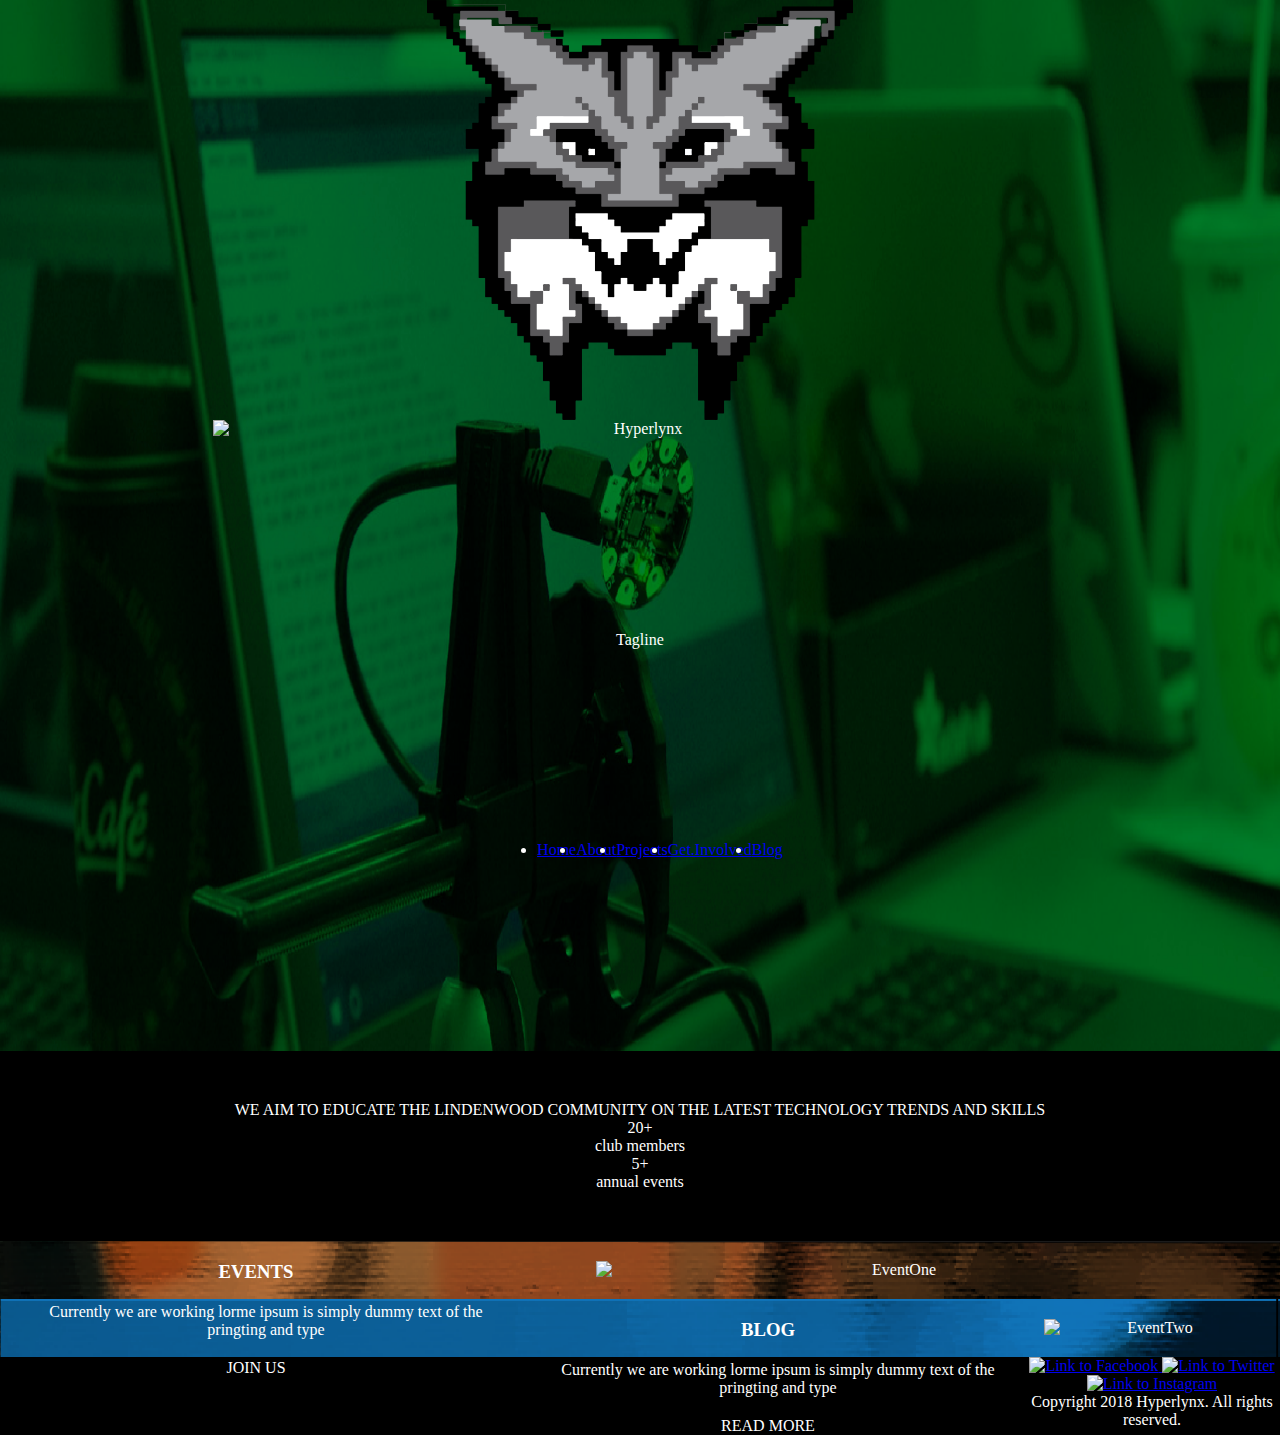
==== index.html @ 77ca868d "Add alt text for background image" ====
<!DOCTYPE html>
<html lang="en" dir="ltr">
  <head>
    <meta charset="utf-8">
    <title>Home</title>
    <link rel="stylesheet" href="Css/styles.css">
  </head>
  <body>

    <div class="mobilehead">
      <img id="home" src="images/Backgrounds/BG-img-0.png" alt="background image">
      <img id="lynx" src="images/Logos/Lynx.png" alt="Hyperlynx">
      <img id="logo" src="Images/Logos/Logo.png" alt="Hyperlynx">

      <h1>Hyperlynx</h1>

      <p>Tagline</p>
      <!--This is the navigation bar-->
        <nav>
        <ul>
          <li><a href="Index.html">Home</a></li>
          <li><a href="About.html">About</a></li>
          <li><a href="Projects.html">Projects</a></li>
          <li><a href="Getinvolved.html">Get.Involved</a></li>
          <li><a href="https://hyperlynxlub.org/blog/.php">Blog</a></li>
        </ul>
        </nav>
      </div>
    <!--This is the dark grey section with information in-->
    <div class="informationsection">
      <p>WE AIM TO EDUCATE THE LINDENWOOD COMMUNITY ON THE LATEST TECHNOLOGY TRENDS AND SKILLS</p>
      <p>20+</p>
      <p>club members</p>
      <p>5+</p>
      <p>annual events</p>
    </div>
    <!--This is the 1st event, the orange one-->
      <div class="eventone">
        <div class="textleft">
        <h3>EVENTS</h3>
        <p class="description">Currently we are working lorme ipsum is simply dummy text of the pringting and type</p>
        <p class="join">JOIN US</p>
      </div>
      <div class="image">
        <img class="eventimg" src="images/Backgrounds/eventpictureone.png" alt="EventOne">
      </div>
      </div>
      <!--This is the second event, the blue one-->
    <div class="eventtwo">
      <div class="textleft">
      <h3>BLOG</h3>
      <p class="description">Currently we are working lorme ipsum is simply dummy text of the pringting and type</p>
      <p>READ MORE</p>
      </div>
      <div class="image">
      <img class="eventimg" src="images/Backgrounds/eventpicturetwo.png" alt="EventTwo">
    </div>
    </div>
  </body>
  <!--These are the links to social media-->
  <footer>
    <a href="https://www.facebook.com/lubhyperlynx/">
      <img src="Facebook.jpg" alt="Link to Facebook">
    </a>
    <a href="https://twitter.com/hyperlynxlub">
      <img src="Twitter.jpg" alt="Link to Twitter">
    </a>
    <a href="https://www.instagram.com/hyperlynxlub/">
      <img src="Instagram.jpg" alt="Link to Instagram">
    </a>
    <p>Copyright 2018 Hyperlynx. All rights reserved.</p>
  </footer>
</html>
---- Css/styles.css ----
* {
  box-sizing: border-box;
  margin: 0 auto;
  text-align: center;
}

body {
  background-color: black;
  color: white;
}

.mobilehead {
  background-image: url("../Images/HomeImage.png");
  background-size: cover;
  display: grid;
  grid-template-columns: repeat(6, 1fr);
  grid-template-rows: 1fr 1fr 1fr 1fr 1fr;
}

#home {
  width: 100%;
  height: 100%;
  display: block;
  grid-column: 1/ span 6;
  grid-row: 1/ span 6;
}

#lynx {
  max-width: 500px;
  width: 100%;
  height: 100%;
  display: block;
  grid-column: 3/ span 2;
  grid-row: 1/ span 2;
}

#logo {
  width: 100%;
  display: block;
  grid-column: 2/ span 4;
  grid-row: 3/ span 1;
}

h1 {
  display: none;
}

nav {
  grid-column: 1/ span 6;
  grid-row: 5/ span 1;
}

ul {
  display: flex;
}

p {
  grid-column: 3/ span 2;
  grid-row: 4/ span 1;
}

.logos {
  grid-column: 2/ span 2;
}

.informationsection {
  padding-top: 50px;
  padding-bottom: 50px;
}

.eventone {
  width: 100%;
  background: url("../images/Backgrounds/BG-img-01.png");
  background-size: cover;
  background-color: #cccccc;
}

.textleft {
  float: left;
  width: 40%;
}

.textleft h3 {
  padding-top: 20px;
}

.description {
  padding-left: 20px;
}

.textleft h3,
.description {
  padding-bottom: 20px;
}

.eventimg {
  max-width: 50%;
  display: block;
  padding: 20px;
  height: auto;
}

.eventtwo {
  background: url("../images/Backgrounds/BG-img-02.png");
  background-size: cover;
  background-color: #cccccc;
}

footer {
  background-color: black;
}
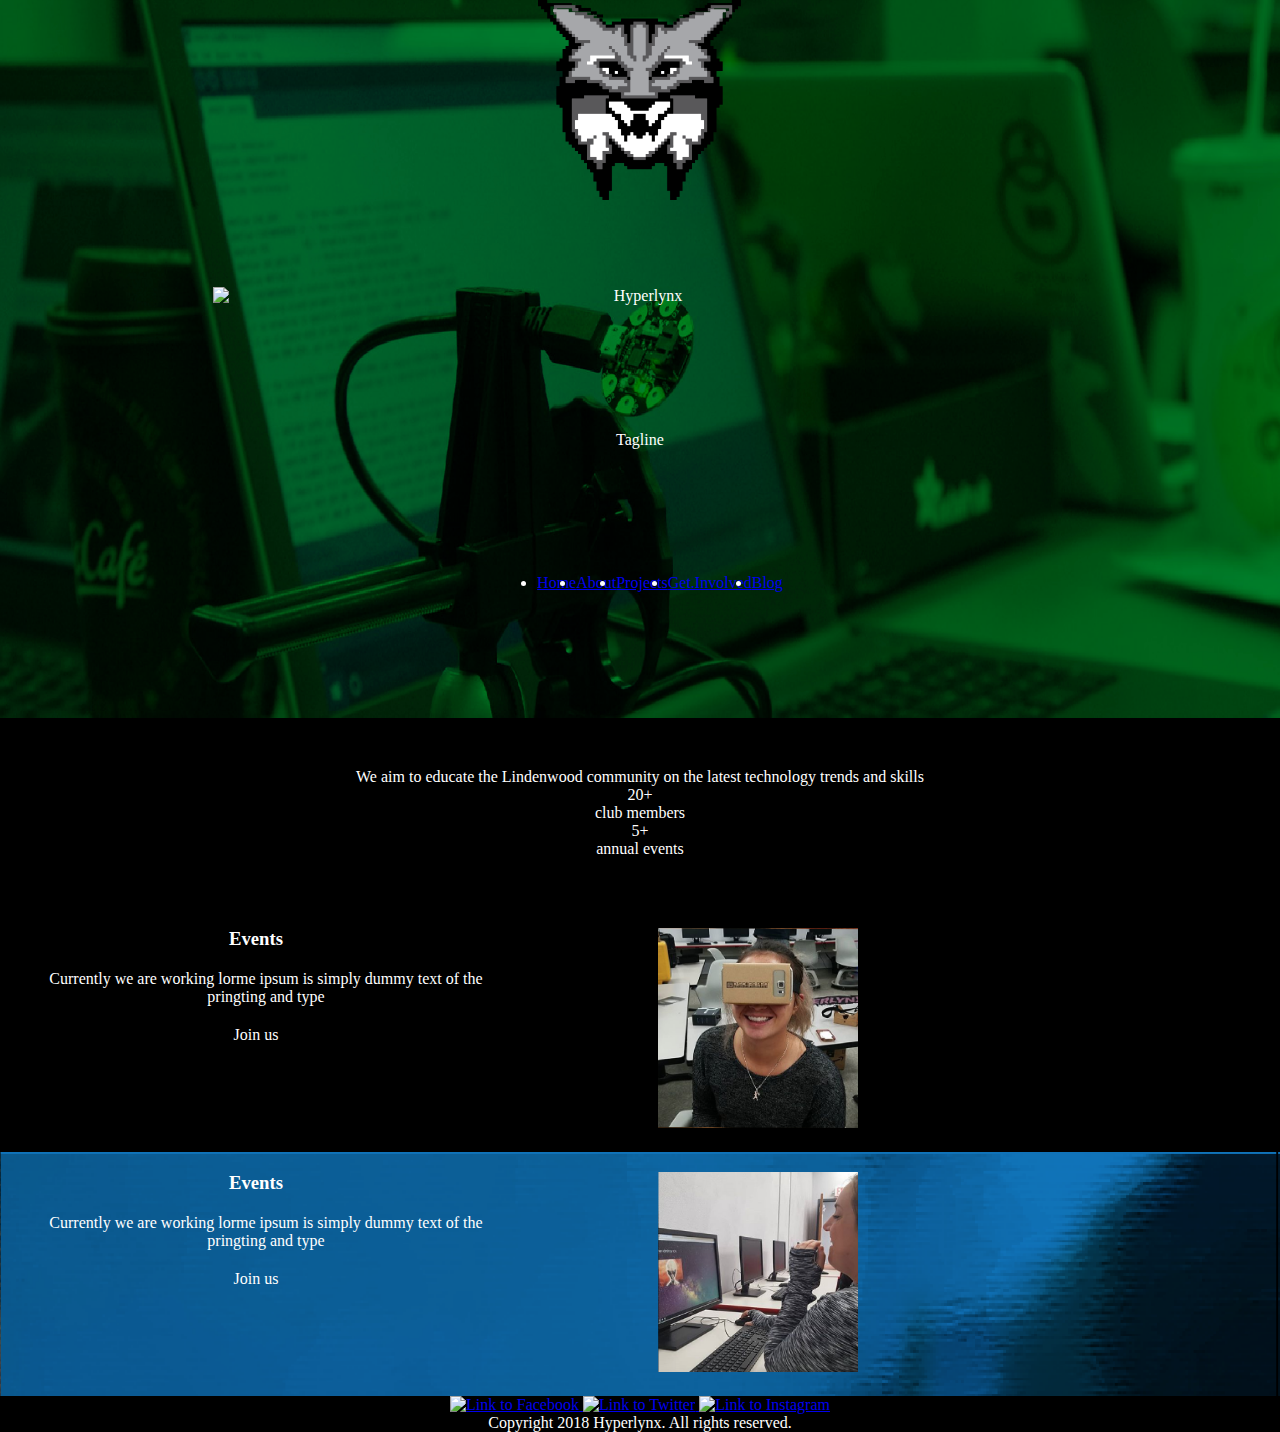
==== commit 2c82dbd6: "Merge branch 'master' into CSSGRID" ====
--- a/index.html
+++ b/index.html
@@ -1,63 +1,66 @@
 <!DOCTYPE html>
 <html lang="en" dir="ltr">
-  <head>
-    <meta charset="utf-8">
-    <title>Home</title>
-    <link rel="stylesheet" href="Css/styles.css">
-  </head>
-  <body>
+<head>
+  <meta charset="utf-8">
+  <title>Home</title>
+  <link rel="stylesheet" href="Css/styles.css">
+</head>
+<body>
+  <div class="mobile-head">
+    <img id="home" src="images/Backgrounds/BG-img-0.png" alt="">
+    <img id="lynx" src="images/Logos/Lynx.png" alt="Hyperlynx" width="100" height="200">
+    <img id="logo" src="Images/Logos/Logo.png" alt="Hyperlynx">
 
-    <div class="mobilehead">
-      <img id="home" src="images/Backgrounds/BG-img-0.png" alt="background image">
-      <img id="lynx" src="images/Logos/Lynx.png" alt="Hyperlynx">
-      <img id="logo" src="Images/Logos/Logo.png" alt="Hyperlynx">
+    <h1>Hyperlynx</h1>
 
-      <h1>Hyperlynx</h1>
+    <p>Tagline</p>
 
-      <p>Tagline</p>
-      <!--This is the navigation bar-->
-        <nav>
-        <ul>
-          <li><a href="Index.html">Home</a></li>
-          <li><a href="About.html">About</a></li>
-          <li><a href="Projects.html">Projects</a></li>
-          <li><a href="Getinvolved.html">Get.Involved</a></li>
-          <li><a href="https://hyperlynxlub.org/blog/.php">Blog</a></li>
-        </ul>
-        </nav>
-      </div>
-    <!--This is the dark grey section with information in-->
-    <div class="informationsection">
-      <p>WE AIM TO EDUCATE THE LINDENWOOD COMMUNITY ON THE LATEST TECHNOLOGY TRENDS AND SKILLS</p>
-      <p>20+</p>
-      <p>club members</p>
-      <p>5+</p>
-      <p>annual events</p>
+    <nav>
+      <ul>
+        <li><a href="Index.html">Home</a></li>
+        <li><a href="About.html">About</a></li>
+        <li><a href="Projects.html">Projects</a></li>
+        <li><a href="Getinvolved.html">Get.Involved</a></li>
+        <li><a href="https://hyperlynxlub.org/blog/.php">Blog</a></li>
+      </ul>
+    </nav>
+  </div>
+
+  <!--This is the dark grey section with information in-->
+  <div class="information-section">
+    <p>We aim to educate the Lindenwood community on the latest technology trends and skills</p>
+    <p>20+</p>
+    <p>club members</p>
+    <p>5+</p>
+    <p>annual events</p>
+  </div>
+
+  <!--This is the 1st event, the orange one-->
+  <div class="eventone">
+    <div class="text-left">
+      <h3>Events</h3>
+      <p class="description">Currently we are working lorme ipsum is simply dummy text of the pringting and type</p>
+      <p class="join">Join us</p>
     </div>
-    <!--This is the 1st event, the orange one-->
-      <div class="eventone">
-        <div class="textleft">
-        <h3>EVENTS</h3>
-        <p class="description">Currently we are working lorme ipsum is simply dummy text of the pringting and type</p>
-        <p class="join">JOIN US</p>
-      </div>
-      <div class="image">
-        <img class="eventimg" src="images/Backgrounds/eventpictureone.png" alt="EventOne">
-      </div>
-      </div>
-      <!--This is the second event, the blue one-->
-    <div class="eventtwo">
-      <div class="textleft">
-      <h3>BLOG</h3>
+
+    <div class="image">
+      <img src="images/Backgrounds/img-01.png" alt="EventOne" width="200" height="200">
+    </div>
+  </div>
+
+  <!--This is the second event, the blue one-->
+  <div class="event-two">
+    <div class="text-left">
+      <h3>Events</h3>
       <p class="description">Currently we are working lorme ipsum is simply dummy text of the pringting and type</p>
-      <p>READ MORE</p>
-      </div>
-      <div class="image">
-      <img class="eventimg" src="images/Backgrounds/eventpicturetwo.png" alt="EventTwo">
+      <p>Join us</p>
     </div>
+
+    <div class="image">
+      <img src="images/Backgrounds/img-02.png" alt="EventTwo" height="200" width="200">
     </div>
-  </body>
-  <!--These are the links to social media-->
+  </div>
+
   <footer>
     <a href="https://www.facebook.com/lubhyperlynx/">
       <img src="Facebook.jpg" alt="Link to Facebook">
@@ -70,4 +73,5 @@
     </a>
     <p>Copyright 2018 Hyperlynx. All rights reserved.</p>
   </footer>
-</html>+</body>
+</html>
--- a/Css/styles.css
+++ b/Css/styles.css
@@ -9,7 +9,7 @@
   color: white;
 }
 
-.mobilehead {
+.mobile-head {
   background-image: url("../Images/HomeImage.png");
   background-size: cover;
   display: grid;
@@ -20,25 +20,20 @@
 #home {
   width: 100%;
   height: 100%;
-  display: block;
-  grid-column: 1/ span 6;
-  grid-row: 1/ span 6;
+  grid-column: 1 / span 6;
+  grid-row: 1 / span 6;
 }
 
 #lynx {
-  max-width: 500px;
-  width: 100%;
-  height: 100%;
-  display: block;
-  grid-column: 3/ span 2;
-  grid-row: 1/ span 2;
+  width: auto;
+  grid-column: 3 / span 2;
+  grid-row: 1 / span 2;
 }
 
 #logo {
   width: 100%;
-  display: block;
-  grid-column: 2/ span 4;
-  grid-row: 3/ span 1;
+  grid-column: 2 / span 4;
+  grid-row: 3 / span 1;
 }
 
 h1 {
@@ -46,8 +41,8 @@
 }
 
 nav {
-  grid-column: 1/ span 6;
-  grid-row: 5/ span 1;
+  grid-column: 1 / span 6;
+  grid-row: 5 / span 1;
 }
 
 ul {
@@ -55,32 +50,32 @@
 }
 
 p {
-  grid-column: 3/ span 2;
-  grid-row: 4/ span 1;
+  grid-column: 3 / span 2;
+  grid-row: 4 / span 1;
 }
 
 .logos {
-  grid-column: 2/ span 2;
+  grid-column: 2 / span 2;
 }
 
-.informationsection {
+.information-section {
   padding-top: 50px;
   padding-bottom: 50px;
 }
 
-.eventone {
+.event-one {
   width: 100%;
   background: url("../images/Backgrounds/BG-img-01.png");
   background-size: cover;
   background-color: #cccccc;
 }
 
-.textleft {
+.text-left {
   float: left;
   width: 40%;
 }
 
-.textleft h3 {
+.text-left h3 {
   padding-top: 20px;
 }
 
@@ -88,19 +83,17 @@
   padding-left: 20px;
 }
 
-.textleft h3,
+.text-left h3,
 .description {
   padding-bottom: 20px;
 }
 
-.eventimg {
-  max-width: 50%;
-  display: block;
+.image {
+  width: 60%;
   padding: 20px;
-  height: auto;
 }
 
-.eventtwo {
+.event-two {
   background: url("../images/Backgrounds/BG-img-02.png");
   background-size: cover;
   background-color: #cccccc;
@@ -108,4 +101,4 @@
 
 footer {
   background-color: black;
-}+}
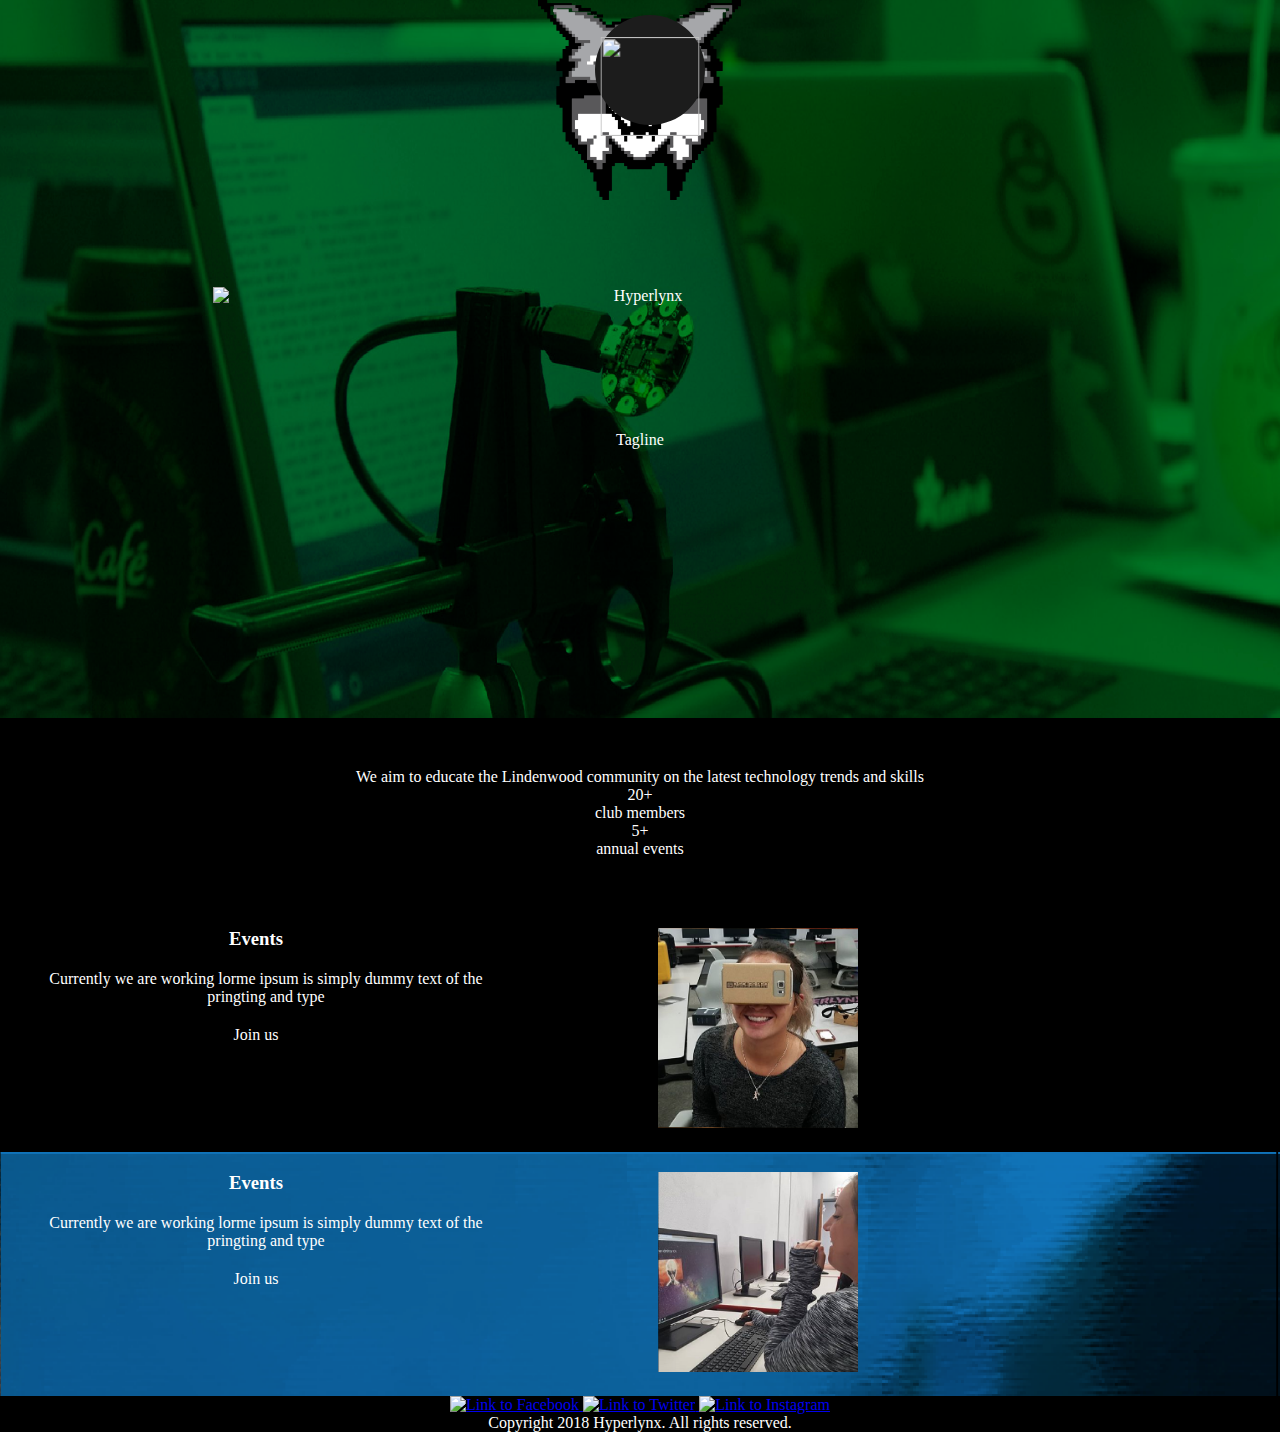
==== commit 20ec044f: "pages linked and calendar was changed to projects" ====
--- a/index.html
+++ b/index.html
@@ -15,15 +15,20 @@
 
     <p>Tagline</p>
 
-    <nav>
-      <ul>
-        <li><a href="Index.html">Home</a></li>
-        <li><a href="About.html">About</a></li>
-        <li><a href="Projects.html">Projects</a></li>
-        <li><a href="Getinvolved.html">Get.Involved</a></li>
-        <li><a href="https://hyperlynxlub.org/blog/.php">Blog</a></li>
-      </ul>
-    </nav>
+      <nav class="menu">
+        <input type="checkbox" href="#" class="menu-open" name="menu-open" id="menu-open"/>
+        <label class="menu-open-button" for="menu-open">
+          <img class="hamburger" src="logo/lynx.png" alt="">
+        </label>
+
+        <a href="About.html" class="menu-item"> <p class="navp">About</p> </a>
+        <a href="https://hyperlynxlub.org/blog/.php" class="menu-item"> <p class="navp">Blog</p> </a>
+        <a href="Projects.html" class="menu-item"> <p class="navp">Projects</p></a>
+        <a href="Index.html" class="menu-item"> <p class="navp">Events</p> </a>
+        <a href="Getinvolved.html" class="menu-item"> <p class="navp">Get Involved</p> </a>
+
+      </nav>
+
   </div>
 
   <!--This is the dark grey section with information in-->
--- a/Css/styles.css
+++ b/Css/styles.css
@@ -102,3 +102,160 @@
 footer {
   background-color: black;
 }
+
+<!-- CSS animations -->
+
+
+a {
+  color: inherit;
+  text-decoration: none;
+}
+
+.navp {
+font-size: 11px;
+}
+
+
+
+.menu-item, .menu-open-button {
+  background: #1c1c1c;
+  border-radius: 100%;
+  width: 100px;
+  height: 100px;
+  margin-left: -40px;
+  position: absolute;
+  top: 20px;
+  color: white;
+  text-align: center;
+  line-height: 80px;
+  -webkit-transform: translate3d(0, 0, 0);
+          transform: translate3d(0, 0, 0);
+  transition: -webkit-transform ease-out 200ms;
+  transition: transform ease-out 200ms;
+  transition: transform ease-out 200ms, -webkit-transform ease-out 200ms;
+}
+
+.menu-open {
+  display: none;
+}
+
+
+.hamburger {
+  margin-top: 20px;
+  width: 90px;
+  height: 90px;
+  transition: -webkit-transform 200ms;
+  transition: transform 200ms;
+  transition: transform 200ms, -webkit-transform 200ms;
+}
+
+.hamburger-1 {
+  -webkit-transform: translate3d(0, -8px, 0);
+          transform: translate3d(0, -8px, 0);
+}
+
+.hamburger-2 {
+  -webkit-transform: translate3d(0, 0, 0);
+          transform: translate3d(0, 0, 0);
+}
+
+.hamburger-3 {
+  -webkit-transform: translate3d(0, 8px, 0);
+          transform: translate3d(0, 8px, 0);
+}
+
+.menu-open:checked + .menu-open-button .hamburger-1 {
+  -webkit-transform: translate3d(0, 0, 0) rotate(45deg);
+          transform: translate3d(0, 0, 0) rotate(45deg);
+}
+.menu-open:checked + .menu-open-button .hamburger-2 {
+  -webkit-transform: translate3d(0, 0, 0) scale(0.1, 1);
+          transform: translate3d(0, 0, 0) scale(0.1, 1);
+}
+.menu-open:checked + .menu-open-button .hamburger-3 {
+  -webkit-transform: translate3d(0, 0, 0) rotate(-45deg);
+          transform: translate3d(0, 0, 0) rotate(-45deg);
+}
+
+.menu {
+  position: absolute;
+  left: 50%;
+  margin-left: -190px;
+  padding-top: 20px;
+  padding-left: 190px;
+  width: 380px;
+  height: 250px;
+  box-sizing: border-box;
+  font-size: 20px;
+  text-align: left;
+}
+
+.menu-item:hover {
+  background: white;
+  color: #ff4081;
+}
+.menu-item:nth-child(3) {
+  transition-duration: 70ms;
+}
+.menu-item:nth-child(4) {
+  transition-duration: 130ms;
+}
+.menu-item:nth-child(5) {
+  transition-duration: 190ms;
+}
+.menu-item:nth-child(6) {
+  transition-duration: 250ms;
+}
+.menu-item:nth-child(7) {
+  transition-duration: 310ms;
+}
+
+.menu-open-button {
+  z-index: 2;
+  transition-timing-function: cubic-bezier(0.175, 0.885, 0.32, 1.275);
+  transition-duration: 400ms;
+  -webkit-transform: scale(1.1, 1.1) translate3d(0, 0, 0);
+          transform: scale(1.1, 1.1) translate3d(0, 0, 0);
+  cursor: pointer;
+}
+
+.menu-open-button:hover {
+  -webkit-transform: scale(1.2, 1.2) translate3d(0, 0, 0);
+          transform: scale(1.2, 1.2) translate3d(0, 0, 0);
+}
+
+.menu-open:checked + .menu-open-button {
+  transition-timing-function: linear;
+  transition-duration: 200ms;
+  -webkit-transform: scale(0.8, 0.8) translate3d(0, 0, 0);
+          transform: scale(0.8, 0.8) translate3d(0, 0, 0);
+}
+
+.menu-open:checked ~ .menu-item {
+  transition-timing-function: cubic-bezier(0.935, 0, 0.34, 1.33);
+}
+.menu-open:checked ~ .menu-item:nth-child(3) {
+  transition-duration: 160ms;
+  -webkit-transform: translate3d(-250.42548px, 200.48084px, 0);
+          transform: translate3d(-250.42548px, 200.48084px, 0);
+}
+.menu-open:checked ~ .menu-item:nth-child(4) {
+  transition-duration: 240ms;
+  -webkit-transform: translate3d(-180.18543px, -85.2491px, 0);
+          transform: translate3d(-180.18543px, -85.2491px, 0);
+}
+.menu-open:checked ~ .menu-item:nth-child(5) {
+  transition-duration: 320ms;
+  -webkit-transform: translate3d(-0.09158px, -250.99996px, 0);
+          transform: translate3d(-0.09158px, -250.99996px, 0);
+}
+.menu-open:checked ~ .menu-item:nth-child(6) {
+  transition-duration: 400ms;
+  -webkit-transform: translate3d(180.04956px, -85.37192px, 0);
+          transform: translate3d(180.04956px, -85.37192px, 0);
+}
+.menu-open:checked ~ .menu-item:nth-child(7) {
+  transition-duration: 480ms;
+  -webkit-transform: translate3d(250.40705px, 200.66307px, 0);
+          transform: translate3d(250.40705px, 200.66307px, 0);
+}
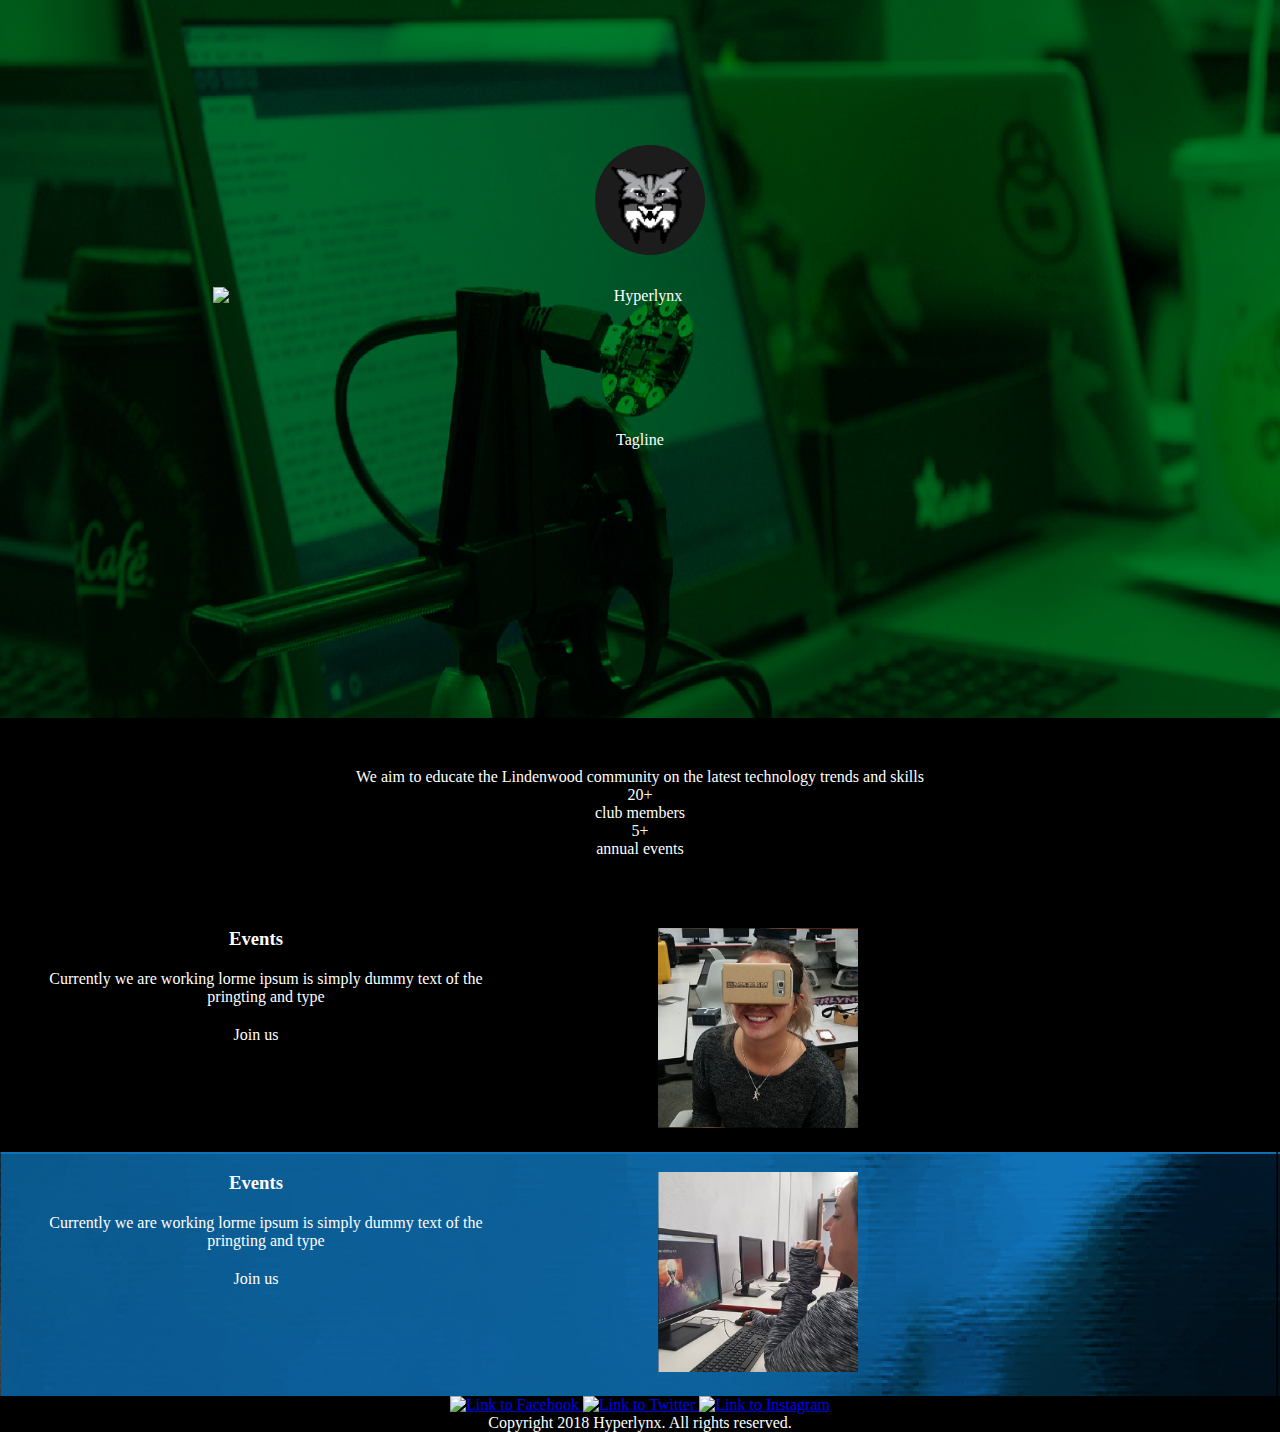
==== commit 1506bf63: "size change for logo" ====
--- a/index.html
+++ b/index.html
@@ -8,7 +8,6 @@
 <body>
   <div class="mobile-head">
     <img id="home" src="images/Backgrounds/BG-img-0.png" alt="">
-    <img id="lynx" src="images/Logos/Lynx.png" alt="Hyperlynx" width="100" height="200">
     <img id="logo" src="Images/Logos/Logo.png" alt="Hyperlynx">
 
     <h1>Hyperlynx</h1>
@@ -18,7 +17,7 @@
       <nav class="menu">
         <input type="checkbox" href="#" class="menu-open" name="menu-open" id="menu-open"/>
         <label class="menu-open-button" for="menu-open">
-          <img class="hamburger" src="logo/lynx.png" alt="">
+          <img class="hamburger" src="images/Logos/Lynx.png" alt="Hyperlynx">
         </label>
 
         <a href="About.html" class="menu-item"> <p class="navp">About</p> </a>
--- a/Css/styles.css
+++ b/Css/styles.css
@@ -124,7 +124,7 @@
   height: 100px;
   margin-left: -40px;
   position: absolute;
-  top: 20px;
+  top: 150px;
   color: white;
   text-align: center;
   line-height: 80px;
@@ -142,8 +142,8 @@
 
 .hamburger {
   margin-top: 20px;
-  width: 90px;
-  height: 90px;
+  width: 70px;
+  height: 70px;
   transition: -webkit-transform 200ms;
   transition: transform 200ms;
   transition: transform 200ms, -webkit-transform 200ms;
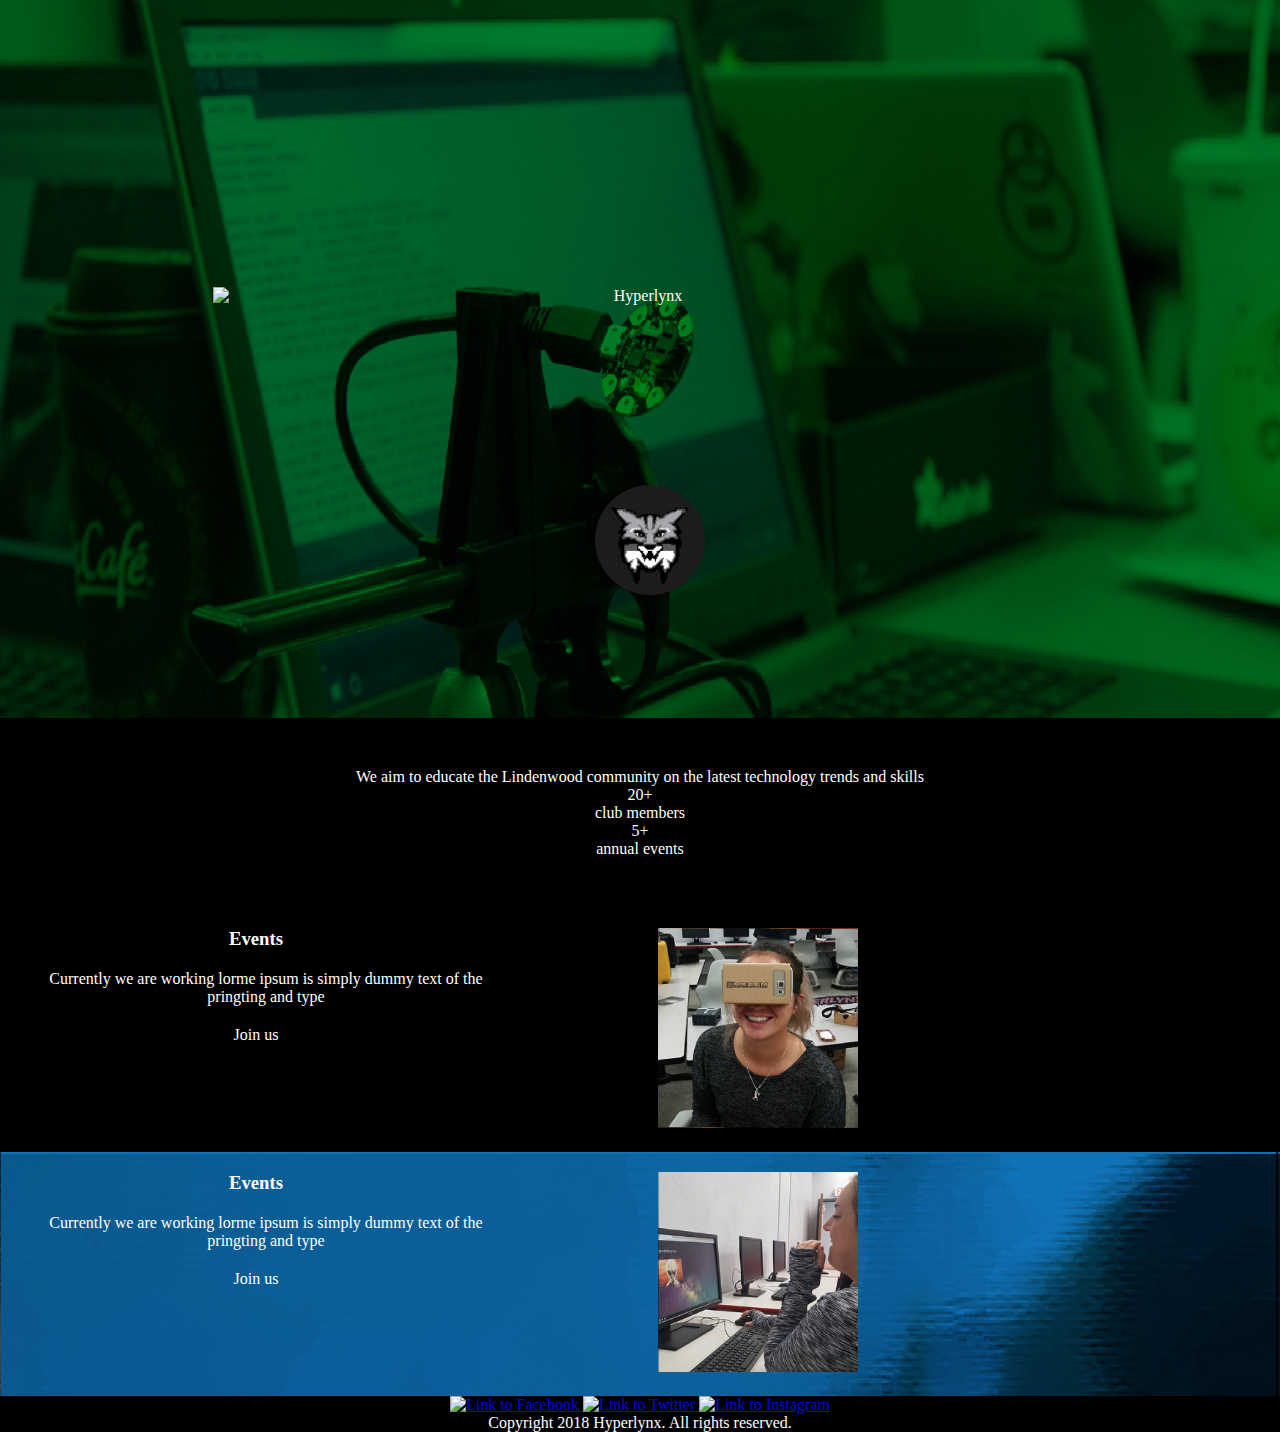
==== commit ddb0f8f8: "killed useless tagline" ====
--- a/index.html
+++ b/index.html
@@ -12,7 +12,7 @@
 
     <h1>Hyperlynx</h1>
 
-    <p>Tagline</p>
+
 
       <nav class="menu">
         <input type="checkbox" href="#" class="menu-open" name="menu-open" id="menu-open"/>
--- a/Css/styles.css
+++ b/Css/styles.css
@@ -124,7 +124,7 @@
   height: 100px;
   margin-left: -40px;
   position: absolute;
-  top: 150px;
+  top: 490px;
   color: white;
   text-align: center;
   line-height: 80px;
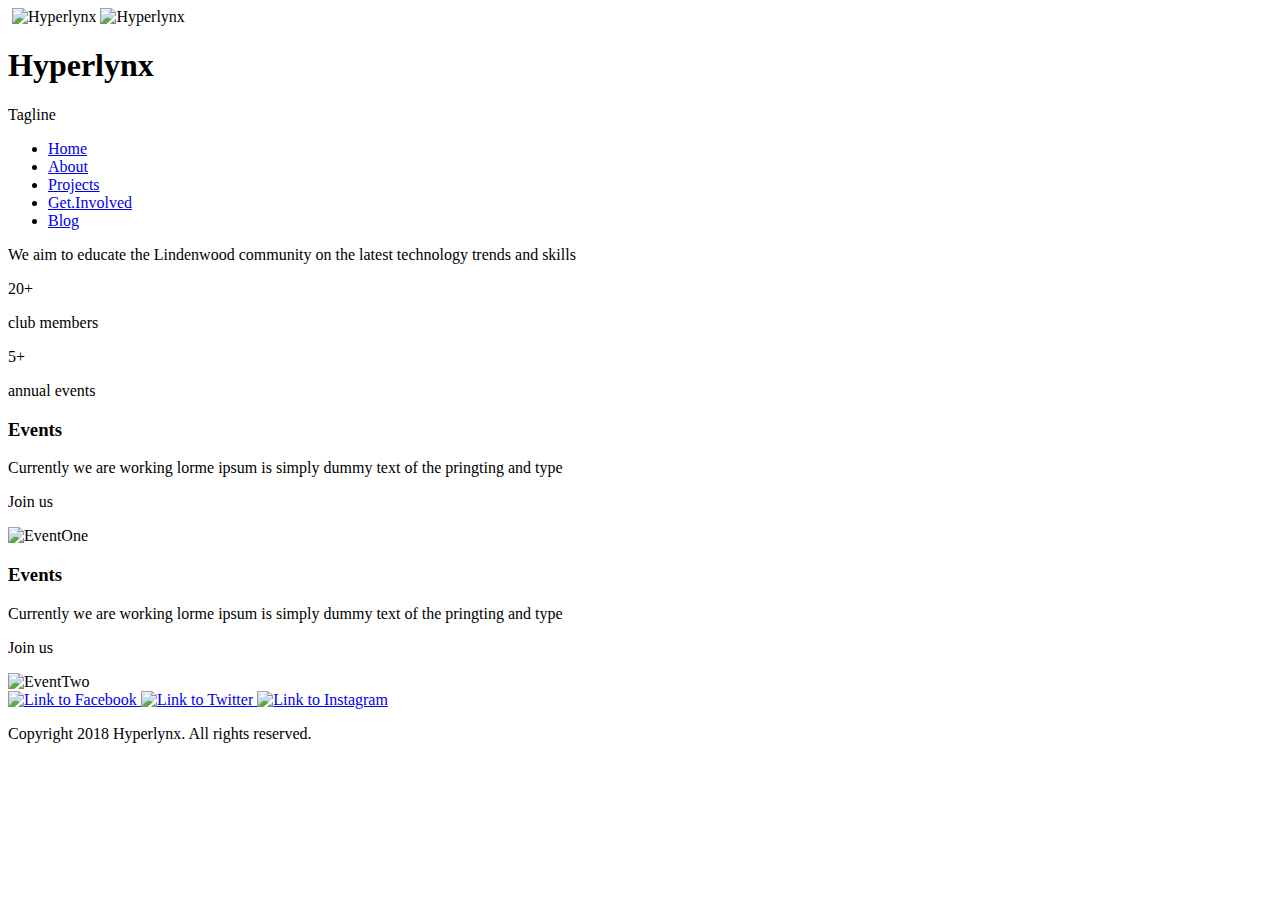
==== commit 368375c7: "Fix capitalization and hyphenation in file names" ====
--- a/index.html
+++ b/index.html
@@ -3,31 +3,27 @@
 <head>
   <meta charset="utf-8">
   <title>Home</title>
-  <link rel="stylesheet" href="Css/styles.css">
+  <link rel="stylesheet" href="css/styles.css">
 </head>
 <body>
   <div class="mobile-head">
-    <img id="home" src="images/Backgrounds/BG-img-0.png" alt="">
-    <img id="logo" src="Images/Logos/Logo.png" alt="Hyperlynx">
+    <img id="home" src="images/backgrounds/bg-img-0.png" alt="">
+    <img id="lynx" src="images/logos/lynx.png" alt="Hyperlynx" width="100" height="200">
+    <img id="logo" src="images/logos/logo.png" alt="Hyperlynx">
 
     <h1>Hyperlynx</h1>
 
+    <p>Tagline</p>
 
-
-      <nav class="menu">
-        <input type="checkbox" href="#" class="menu-open" name="menu-open" id="menu-open"/>
-        <label class="menu-open-button" for="menu-open">
-          <img class="hamburger" src="images/Logos/Lynx.png" alt="Hyperlynx">
-        </label>
-
-        <a href="About.html" class="menu-item"> <p class="navp">About</p> </a>
-        <a href="https://hyperlynxlub.org/blog/.php" class="menu-item"> <p class="navp">Blog</p> </a>
-        <a href="Projects.html" class="menu-item"> <p class="navp">Projects</p></a>
-        <a href="Index.html" class="menu-item"> <p class="navp">Events</p> </a>
-        <a href="Getinvolved.html" class="menu-item"> <p class="navp">Get Involved</p> </a>
-
-      </nav>
-
+    <nav>
+      <ul>
+        <li><a href="index.html">Home</a></li>
+        <li><a href="about.html">About</a></li>
+        <li><a href="projects.html">Projects</a></li>
+        <li><a href="get-involved.html">Get.Involved</a></li>
+        <li><a href="https://hyperlynxlub.org/blog/.php">Blog</a></li>
+      </ul>
+    </nav>
   </div>
 
   <!--This is the dark grey section with information in-->
@@ -48,7 +44,7 @@
     </div>
 
     <div class="image">
-      <img src="images/Backgrounds/img-01.png" alt="EventOne" width="200" height="200">
+      <img src="images/backgrounds/img-01.png" alt="EventOne" width="200" height="200">
     </div>
   </div>
 
@@ -61,19 +57,19 @@
     </div>
 
     <div class="image">
-      <img src="images/Backgrounds/img-02.png" alt="EventTwo" height="200" width="200">
+      <img src="images/backgrounds/img-02.png" alt="EventTwo" height="200" width="200">
     </div>
   </div>
 
   <footer>
     <a href="https://www.facebook.com/lubhyperlynx/">
-      <img src="Facebook.jpg" alt="Link to Facebook">
+      <img src="facebook.jpg" alt="Link to Facebook">
     </a>
     <a href="https://twitter.com/hyperlynxlub">
-      <img src="Twitter.jpg" alt="Link to Twitter">
+      <img src="twitter.jpg" alt="Link to Twitter">
     </a>
     <a href="https://www.instagram.com/hyperlynxlub/">
-      <img src="Instagram.jpg" alt="Link to Instagram">
+      <img src="instagram.jpg" alt="Link to Instagram">
     </a>
     <p>Copyright 2018 Hyperlynx. All rights reserved.</p>
   </footer>
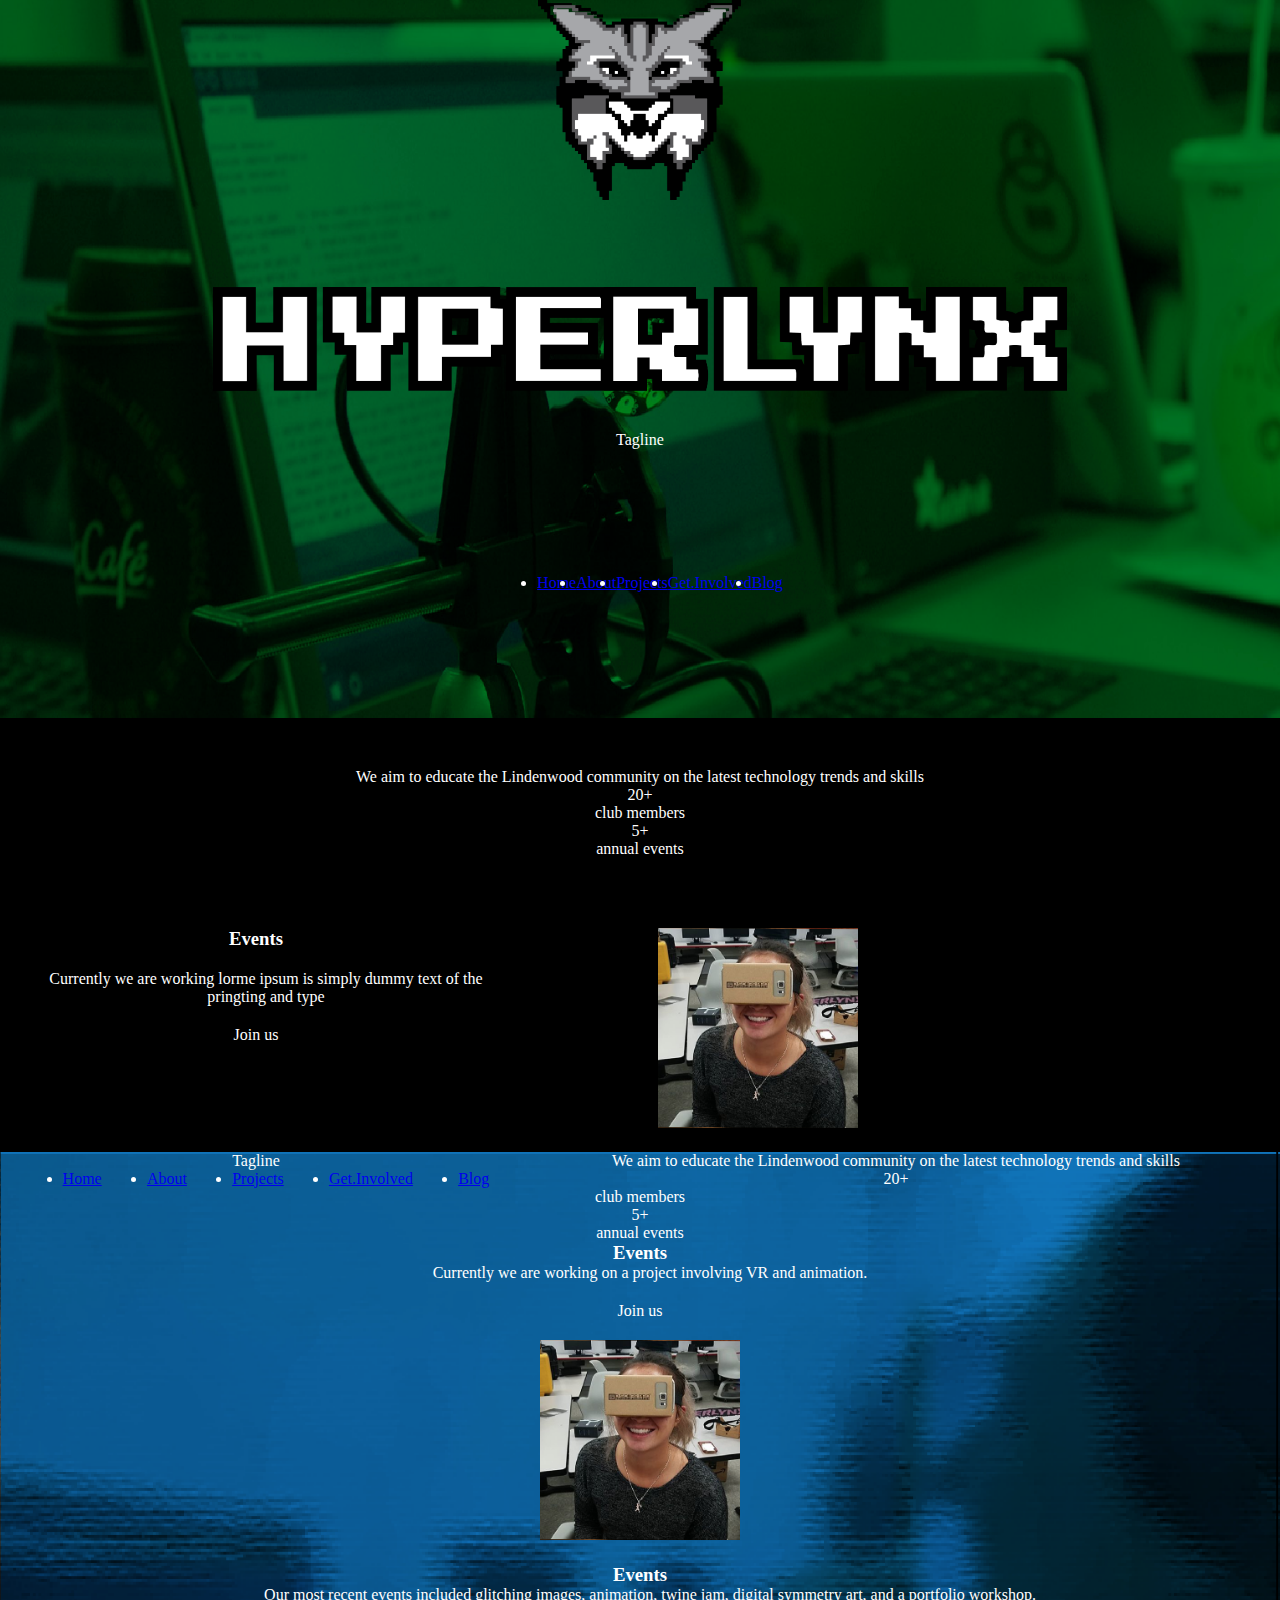
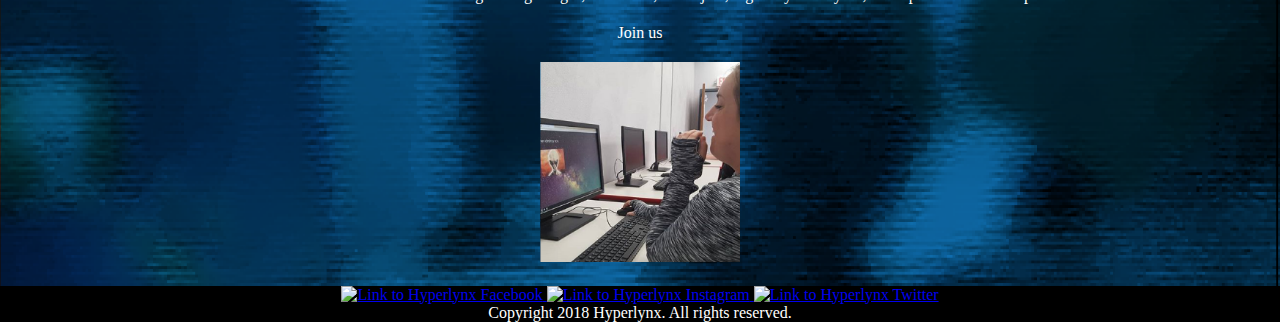
==== commit 6f56cd78: "Merge Emily's content changes" ====
--- a/index.html
+++ b/index.html
@@ -4,6 +4,7 @@
   <meta charset="utf-8">
   <title>Home</title>
   <link rel="stylesheet" href="css/styles.css">
+  <meta name="description=" content="Hyperlynx is an interactive media and web design club based in Belleville Illinois.">
 </head>
 <body>
   <div class="mobile-head">
@@ -14,7 +15,6 @@
     <h1>Hyperlynx</h1>
 
     <p>Tagline</p>
-
     <nav>
       <ul>
         <li><a href="index.html">Home</a></li>
@@ -51,8 +51,42 @@
   <!--This is the second event, the blue one-->
   <div class="event-two">
     <div class="text-left">
+      <p>Tagline</p>
+      <!--This is the navigation bar-->
+        <nav>
+        <ul>
+          <li><a href="Index.html">Home</a></li>
+          <li><a href="About.html">About</a></li>
+          <li><a href="Projects.html">Projects</a></li>
+          <li><a href="Getinvolved.html">Get.Involved</a></li>
+          <li><a href="https://hyperlynxlub.org/blog/">Blog</a></li>
+        </ul>
+        </nav>
+      </div>
+    <!--This is the dark grey section with information in-->
+    <div class="informationsection">
+      <p>We aim to educate the Lindenwood community on the latest technology trends and skills</p>
+      <p>20+</p>
+      <p>club members</p>
+      <p>5+</p>
+      <p>annual events</p>
+    </div>
+    <!--This is the 1st event, the orange one-->
+      <div class="eventone">
+        <div class="textleft">
+        <h3>Events</h3>
+        <p class="description">Currently we are working on a project involving VR and animation.</p>
+        <p class="join">Join us</p>
+      </div>
+      <div class="image">
+        <img src="images/Backgrounds/img-01.png" alt="EventOne" width="200" height="200">
+      </div>
+      </div>
+      <!--This is the second event, the blue one-->
+    <div class="eventtwo">
+      <div class="textleft">
       <h3>Events</h3>
-      <p class="description">Currently we are working lorme ipsum is simply dummy text of the pringting and type</p>
+      <p class="description">Our most recent events included glitching images, animation, twine jam, digital symmetry art, and a portfolio workshop.</p>
       <p>Join us</p>
     </div>
 
@@ -63,13 +97,13 @@
 
   <footer>
     <a href="https://www.facebook.com/lubhyperlynx/">
-      <img src="facebook.jpg" alt="Link to Facebook">
+      <img class="social-media-icons" src="images/logos/facebook-icon.png" alt="Link to Hyperlynx Facebook">
+    </a>
+    <a href="https://www.instagram.com/hyperlynxlub/">
+      <img class="social-media-icons" src="images/logos/instagram-icon.png" alt="Link to Hyperlynx Instagram">
     </a>
     <a href="https://twitter.com/hyperlynxlub">
-      <img src="twitter.jpg" alt="Link to Twitter">
-    </a>
-    <a href="https://www.instagram.com/hyperlynxlub/">
-      <img src="instagram.jpg" alt="Link to Instagram">
+      <img class="social-media-icons" src="images/logos/twitter-icon.png" alt="Link to Hyperlynx Twitter">
     </a>
     <p>Copyright 2018 Hyperlynx. All rights reserved.</p>
   </footer>
--- a/css/styles.css
+++ b/css/styles.css
@@ -0,0 +1,104 @@
+* {
+  box-sizing: border-box;
+  margin: 0 auto;
+  text-align: center;
+}
+
+body {
+  background-color: black;
+  color: white;
+}
+
+.mobile-head {
+  background-image: url("../images/home-image.png");
+  background-size: cover;
+  display: grid;
+  grid-template-columns: repeat(6, 1fr);
+  grid-template-rows: 1fr 1fr 1fr 1fr 1fr;
+}
+
+#home {
+  width: 100%;
+  height: 100%;
+  grid-column: 1 / span 6;
+  grid-row: 1 / span 6;
+}
+
+#lynx {
+  width: auto;
+  grid-column: 3 / span 2;
+  grid-row: 1 / span 2;
+}
+
+#logo {
+  width: 100%;
+  grid-column: 2 / span 4;
+  grid-row: 3 / span 1;
+}
+
+h1 {
+  display: none;
+}
+
+nav {
+  grid-column: 1 / span 6;
+  grid-row: 5 / span 1;
+}
+
+ul {
+  display: flex;
+}
+
+p {
+  grid-column: 3 / span 2;
+  grid-row: 4 / span 1;
+}
+
+.logos {
+  grid-column: 2 / span 2;
+}
+
+.information-section {
+  padding-top: 50px;
+  padding-bottom: 50px;
+}
+
+.event-one {
+  width: 100%;
+  background: url("../images/backgrounds/bg-img-01.png");
+  background-size: cover;
+  background-color: #cccccc;
+}
+
+.text-left {
+  float: left;
+  width: 40%;
+}
+
+.text-left h3 {
+  padding-top: 20px;
+}
+
+.description {
+  padding-left: 20px;
+}
+
+.text-left h3,
+.description {
+  padding-bottom: 20px;
+}
+
+.image {
+  width: 60%;
+  padding: 20px;
+}
+
+.event-two {
+  background: url("../images/backgrounds/bg-img-02.png");
+  background-size: cover;
+  background-color: #cccccc;
+}
+
+footer {
+  background-color: black;
+}
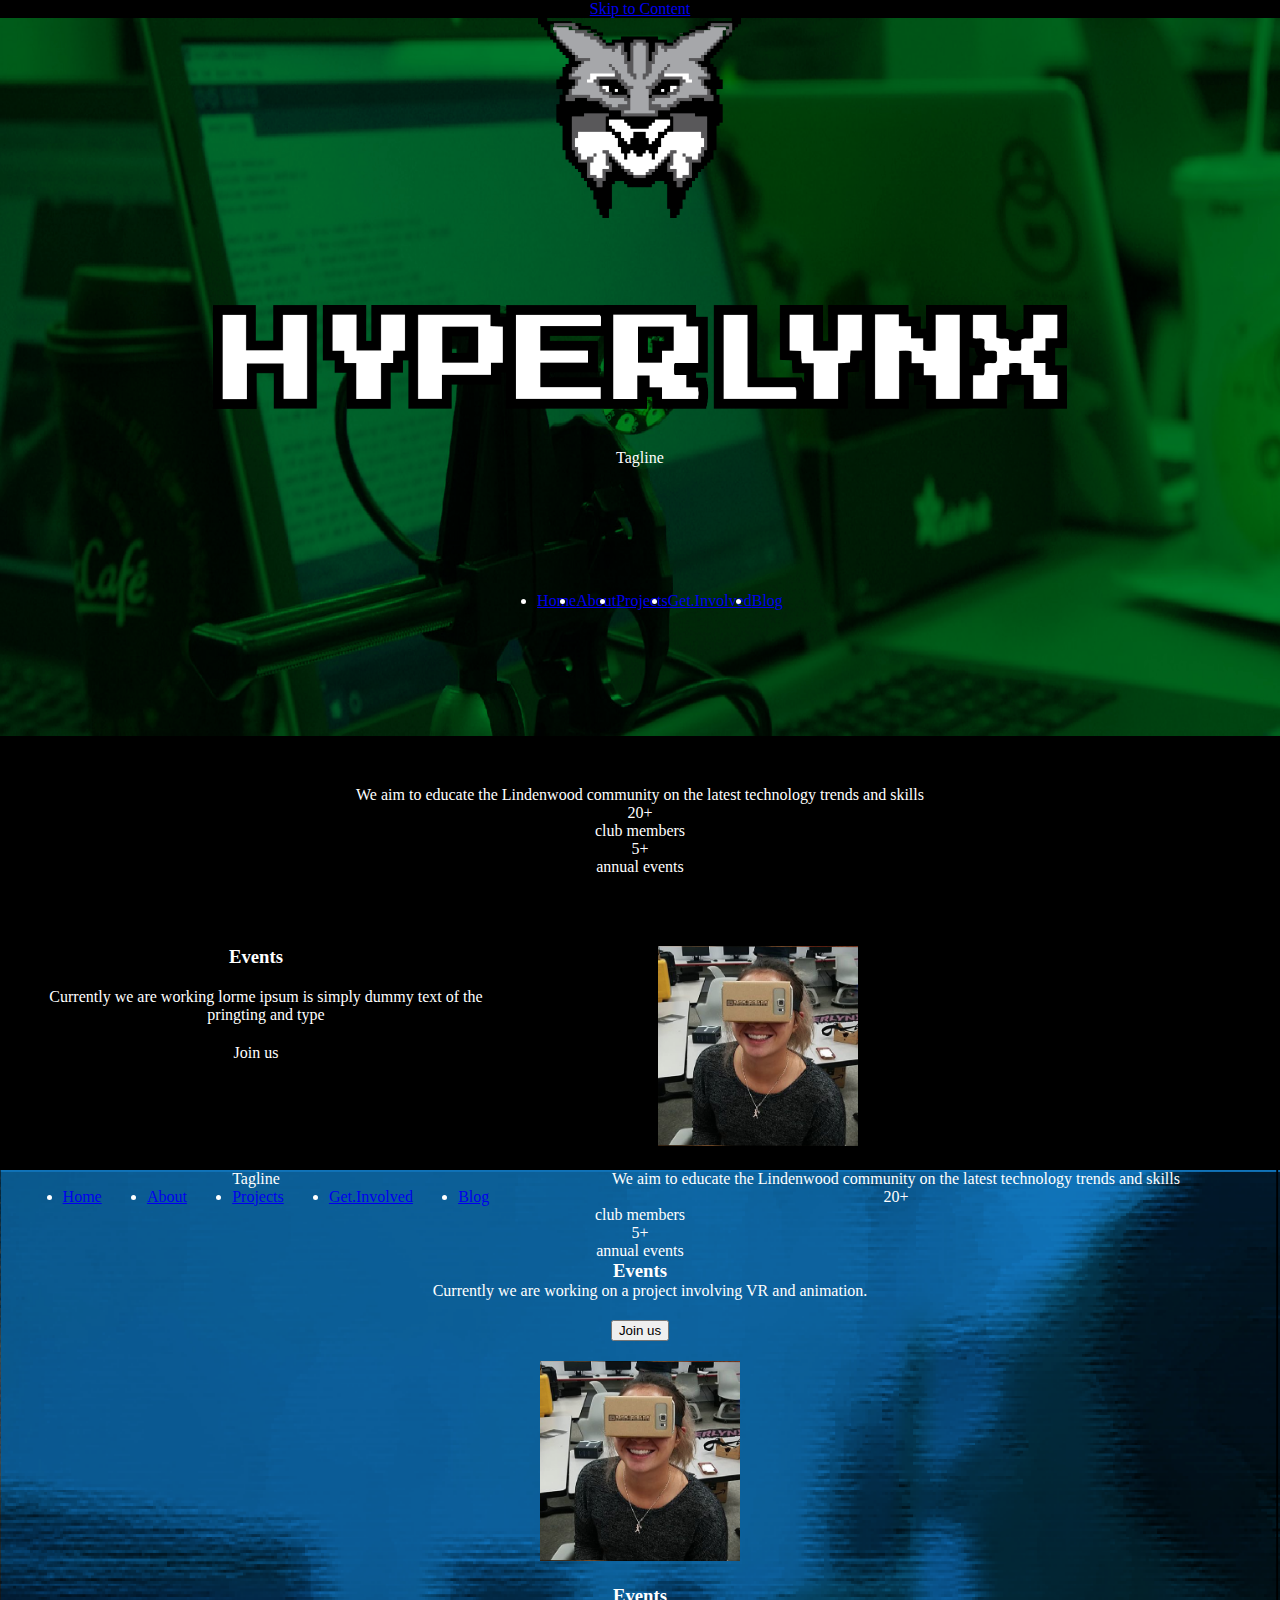
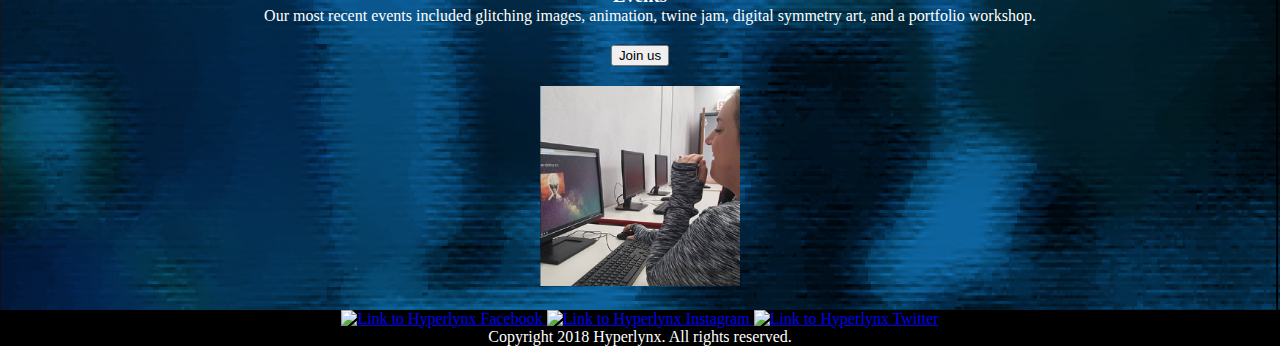
==== commit b311fa5c: "Merge branch 'Accessibility' of https://github.com/cynhypa/hyperlynx-website into cynhypa-Accessibil" ====
--- a/index.html
+++ b/index.html
@@ -7,6 +7,10 @@
   <meta name="description=" content="Hyperlynx is an interactive media and web design club based in Belleville Illinois.">
 </head>
 <body>
+  <!--Skip to Content button-->
+  <div id="skip">
+    <a href="maincontent">Skip to Content</a>
+  </div>
   <div class="mobile-head">
     <img id="home" src="images/backgrounds/bg-img-0.png" alt="">
     <img id="lynx" src="images/logos/lynx.png" alt="Hyperlynx" width="100" height="200">
@@ -52,8 +56,7 @@
   <div class="event-two">
     <div class="text-left">
       <p>Tagline</p>
-      <!--This is the navigation bar-->
-        <nav>
+        <nav role="navigation">
         <ul>
           <li><a href="Index.html">Home</a></li>
           <li><a href="About.html">About</a></li>
@@ -63,6 +66,7 @@
         </ul>
         </nav>
       </div>
+    <div class="maincontent">
     <!--This is the dark grey section with information in-->
     <div class="informationsection">
       <p>We aim to educate the Lindenwood community on the latest technology trends and skills</p>
@@ -76,10 +80,10 @@
         <div class="textleft">
         <h3>Events</h3>
         <p class="description">Currently we are working on a project involving VR and animation.</p>
-        <p class="join">Join us</p>
+        <button role="link">Join us</button>
       </div>
       <div class="image">
-        <img src="images/Backgrounds/img-01.png" alt="EventOne" width="200" height="200">
+        <img src="images/Backgrounds/img-01.png" alt="student interacting with a google cardboard" width="200" height="200">
       </div>
       </div>
       <!--This is the second event, the blue one-->
@@ -87,11 +91,11 @@
       <div class="textleft">
       <h3>Events</h3>
       <p class="description">Our most recent events included glitching images, animation, twine jam, digital symmetry art, and a portfolio workshop.</p>
-      <p>Join us</p>
+      <button role="link">Join us</button>
     </div>
 
     <div class="image">
-      <img src="images/backgrounds/img-02.png" alt="EventTwo" height="200" width="200">
+      <img src="images/backgrounds/img-02.png" alt="student looking to a website containing a picture of an alien" height="200" width="200">
     </div>
   </div>
 
